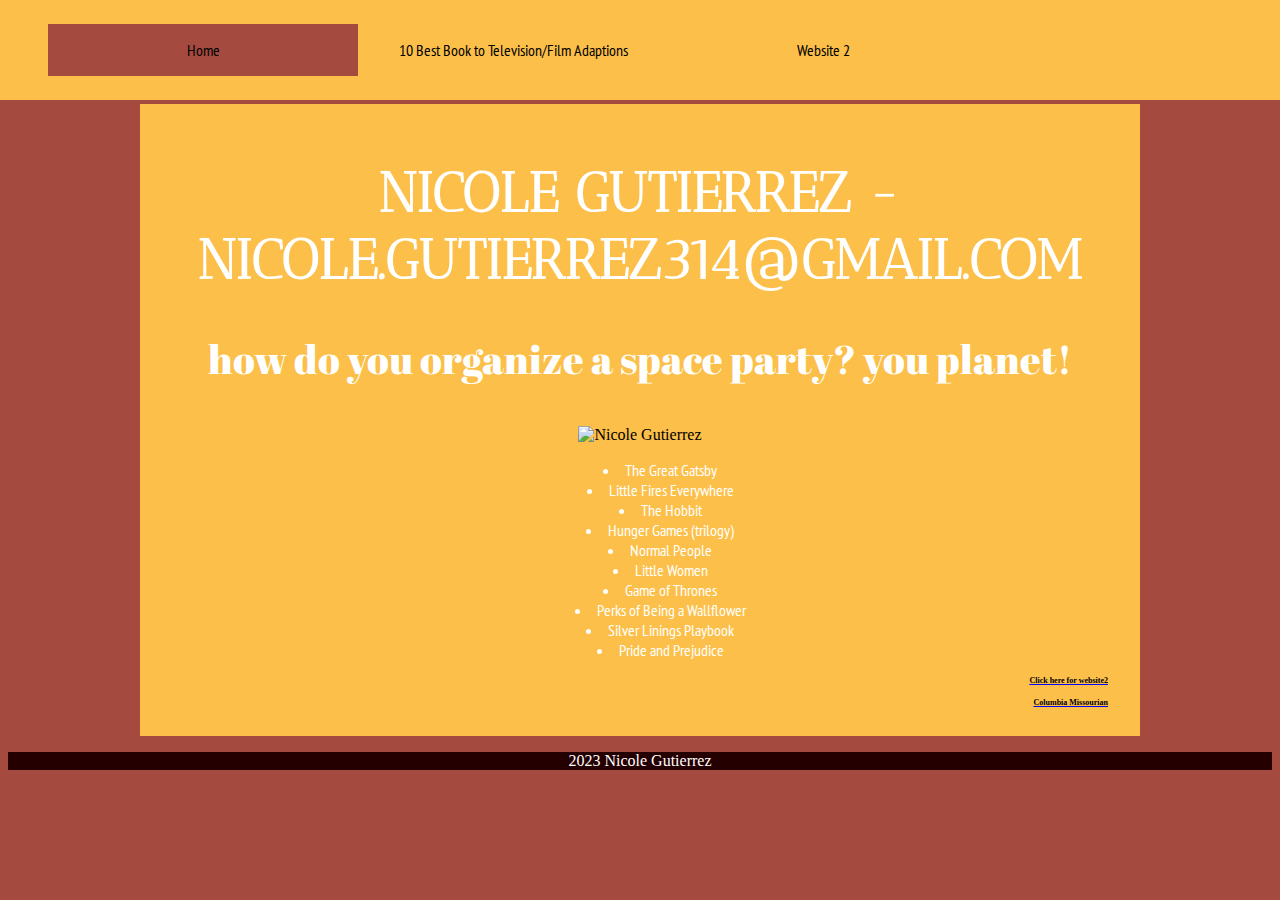
==== oldindex.html @ 1157df1b "update" ====
<!doctype html>
<html class="no-js" lang="en" dir="ltr">
	<head>

		<link rel="preconnect" href="https://fonts.googleapis.com">
		<link rel="preconnect" href="https://fonts.gstatic.com" crossorigin>
		<link href="https://fonts.googleapis.com/css2?family=Abril+Fatface&family=Antic+Didone&family=Gloock&family=Roboto+Slab:wght@100&display=swap" rel="stylesheet">

		<link rel="preconnect" href="https://fonts.googleapis.com">
		<link rel="preconnect" href="https://fonts.gstatic.com" crossorigin>
		<link href="https://fonts.googleapis.com/css2?family=Abril+Fatface&family=Antic+Didone&family=Gloock&family=PT+Sans+Narrow:wght@700&family=Roboto+Slab:wght@100&display=swap" rel="stylesheet">

		<link rel="stylesheet" href="css/stylenicolewebsitecopy.css">
		<meta charset='utf-8'>
			<title>NG example page</title>
	</head>

	 <nav class= "sticky">
      <ul>
        <li><a class="active" href="oldindex.html">Home</a></li>
        <li><a href="10bestadaptions.html">10 Best Book to Television/Film Adaptions</a></li>
        <li><a href="website2.html">Website 2</a></li>
      </ul>
    </nav>

<main>
	<h1>Nicole Gutierrez - nicole.gutierrez314@gmail.com</h1>
		<p>how do you organize a space party? you planet!</p>
		<a href="mailto:nicole.gutierrez314@gmail.com"><img src="img/nicolegutierrez.jpg" alt="Nicole Gutierrez"></a>
	<div>
		<ul>
			<li>The Great Gatsby</li>
			<li>Little Fires Everywhere</li>
			<li>The Hobbit</li>
			<li>Hunger Games (trilogy)</li>
			<li>Normal People</li>
			<li>Little Women</li>
			<li>Game of Thrones</li>
			<li>Perks of Being a Wallflower</li>
			<li>Silver Linings Playbook</li>
			<li>Pride and Prejudice</li>
		</ul>
	</div>
		<h5><a href="website2.html">Click here for website2</a></h5>
		<h5><a href="https://www.columbiamissourian.com/">Columbia Missourian</a></h5>
</main>
<footer>2023 Nicole Gutierrez</footer>	
</html>
---- css/stylenicolewebsitecopy.css ----
head {
	background-color: blue;
}


nav {
  color: black;
  background-color: #fcbf49;
  padding: .5rem;
  display: block;
  margin: 0;
  border-bottom: 0px solid #FFF;
  left: 0px;
}

.sticky {
  position: fixed;
  top: 0;
  width: 100%;
}

nav li, nav li a {
  width: 100%;
  text-align: center;
  display: flex;
  justify-content: center;
  align-items: center;
}

.active {
  background-color: #a44a3f;
  color: #000;
  padding: 1rem;
}

a:link {
  text-decoration: none;
  color: black;
}

a:visited {
  text-decoration: none;
  color: black;
}

a:hover {
  text-decoration: underline;
}

a:active {
  text-decoration: none;
}



main {
  width: 95%;
  max-width: 1000px;
  background: #fcbf49;
  /*border-radius: 1rem;*/
  padding: 1rem 2rem;
  box-sizing: border-box;
  margin: 1rem auto;
}

body {
	padding-top: 5rem;
	align-content: center;
	background-color: #a44a3f;
	text-align: center;
	color: white;
}

h1 {
	text-transform: uppercase;
	text-align: center;
	font-family: 'Antic Didone', serif;
	font-size: 3.5em;
	font-weight: 900;
}

h5 {
	text-decoration: underline;
	text-align: right;
	font-size: .5em;
	color: blue;
}

p {
	font-family: 'Abril Fatface', cursive;
	font-size: 2.5em;
	font-weight: normal;
}

ul {
	text-align: center;
	list-style-position: inside;
	font-family: 'PT Sans Narrow', sans-serif;
	font-size: 1.0em;
}

img {
	border-image: 0;
}

footer {
  background-color: #250001;
  text-align: center;
}




@media (min-width: 555px) {

  .media-holder {
    flex-direction: row;
  }

  .image-holder {
    width: 30%;
  }

  .media-list .text-holder {
    width: 70%;
  }

  nav ul {
    display: flex;
    flex-direction: row;
    flex-wrap: wrap;
  }

  nav li {
    width: 50%;
  }

}


@media (min-width: 800px) {

  .image-holder {
    width: 250px;
  }

  .media-list .text-holder {
    width: calc(100% - 250px);
  }

  nav li {
    width: 25%;
  }
}
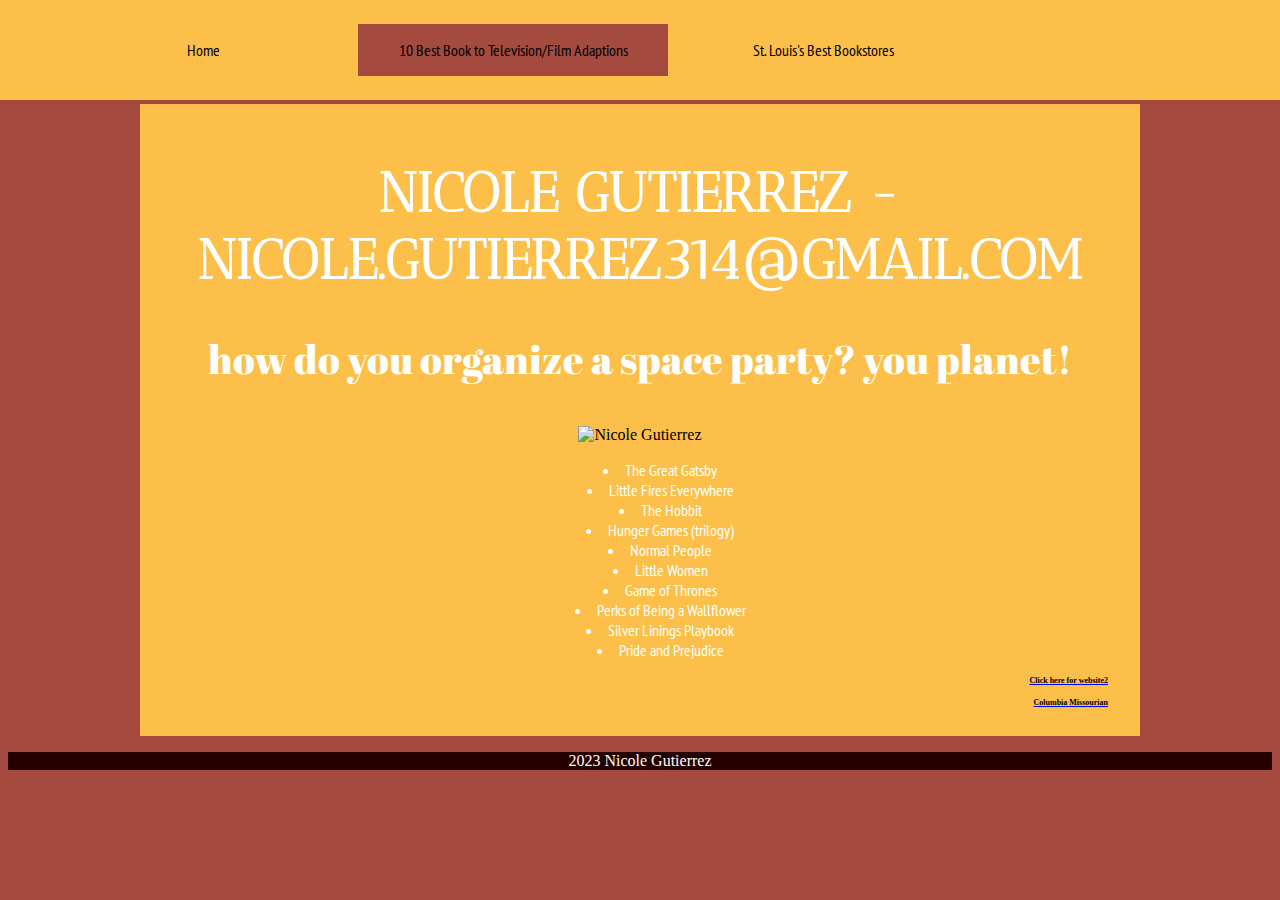
==== commit c7ab2caf: "photogallery" ====
--- a/oldindex.html
+++ b/oldindex.html
@@ -17,9 +17,9 @@
 
 	 <nav class= "sticky">
       <ul>
-        <li><a class="active" href="oldindex.html">Home</a></li>
-        <li><a href="10bestadaptions.html">10 Best Book to Television/Film Adaptions</a></li>
-        <li><a href="website2.html">Website 2</a></li>
+        <li><a href="oldindex.html">Home</a></li>
+        <li><a class="active" href="10bestadaptions.html">10 Best Book to Television/Film Adaptions</a></li>
+        <li><a href="stlouisbestbookstores.html">St. Louis's Best Bookstores</a></li>
       </ul>
     </nav>
 
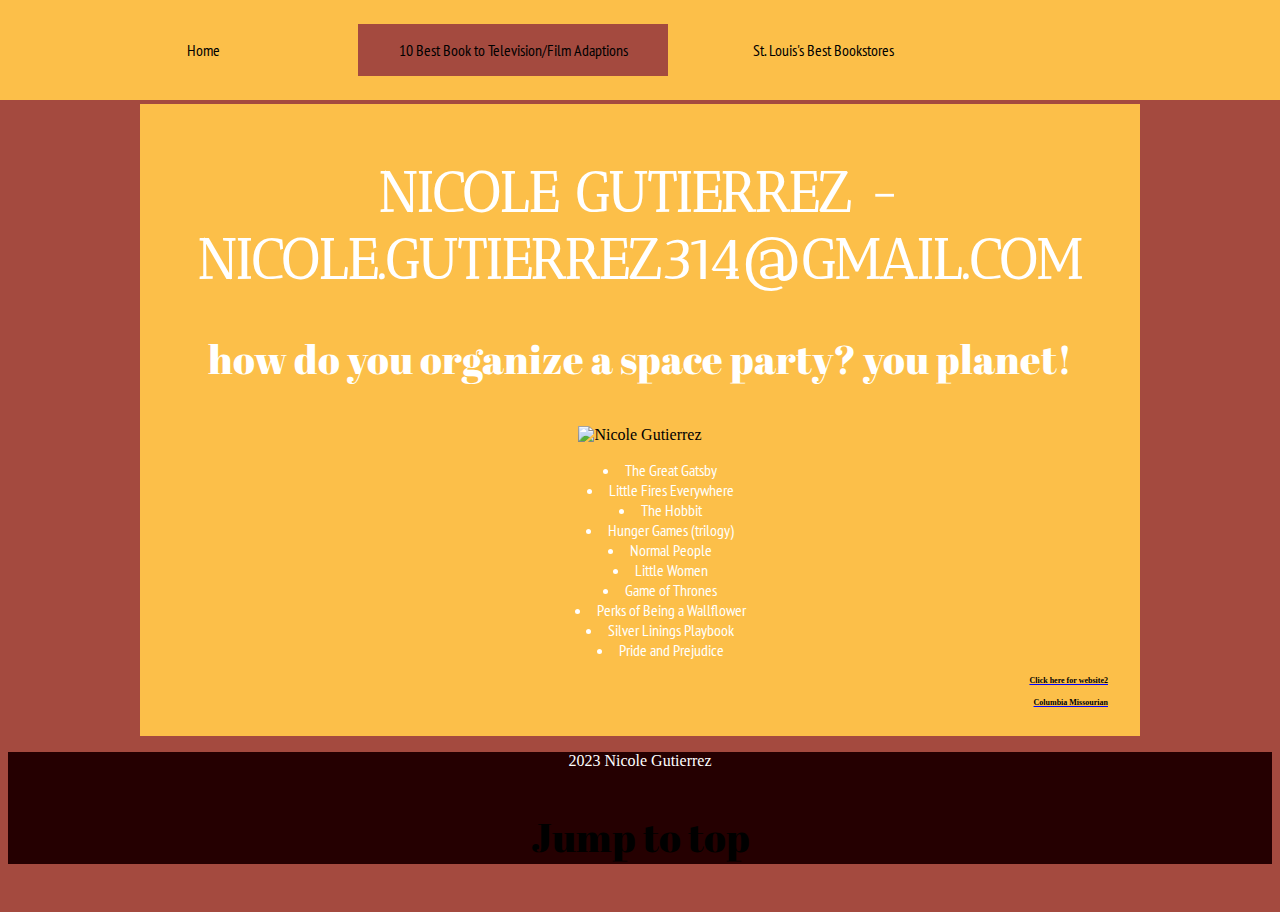
==== commit dd735fd1: "skips and gallery" ====
--- a/oldindex.html
+++ b/oldindex.html
@@ -14,7 +14,7 @@
 		<meta charset='utf-8'>
 			<title>NG example page</title>
 	</head>
-
+<header id="top">
 	 <nav class= "sticky">
       <ul>
         <li><a href="oldindex.html">Home</a></li>
@@ -22,6 +22,7 @@
         <li><a href="stlouisbestbookstores.html">St. Louis's Best Bookstores</a></li>
       </ul>
     </nav>
+    </header>
 
 <main>
 	<h1>Nicole Gutierrez - nicole.gutierrez314@gmail.com</h1>
@@ -44,5 +45,9 @@
 		<h5><a href="website2.html">Click here for website2</a></h5>
 		<h5><a href="https://www.columbiamissourian.com/">Columbia Missourian</a></h5>
 </main>
-<footer>2023 Nicole Gutierrez</footer>	
+<footer>2023 Nicole Gutierrez
+	<p>
+    <a href="#top">Jump to top</a>
+  </p>
+</footer>	
 </html>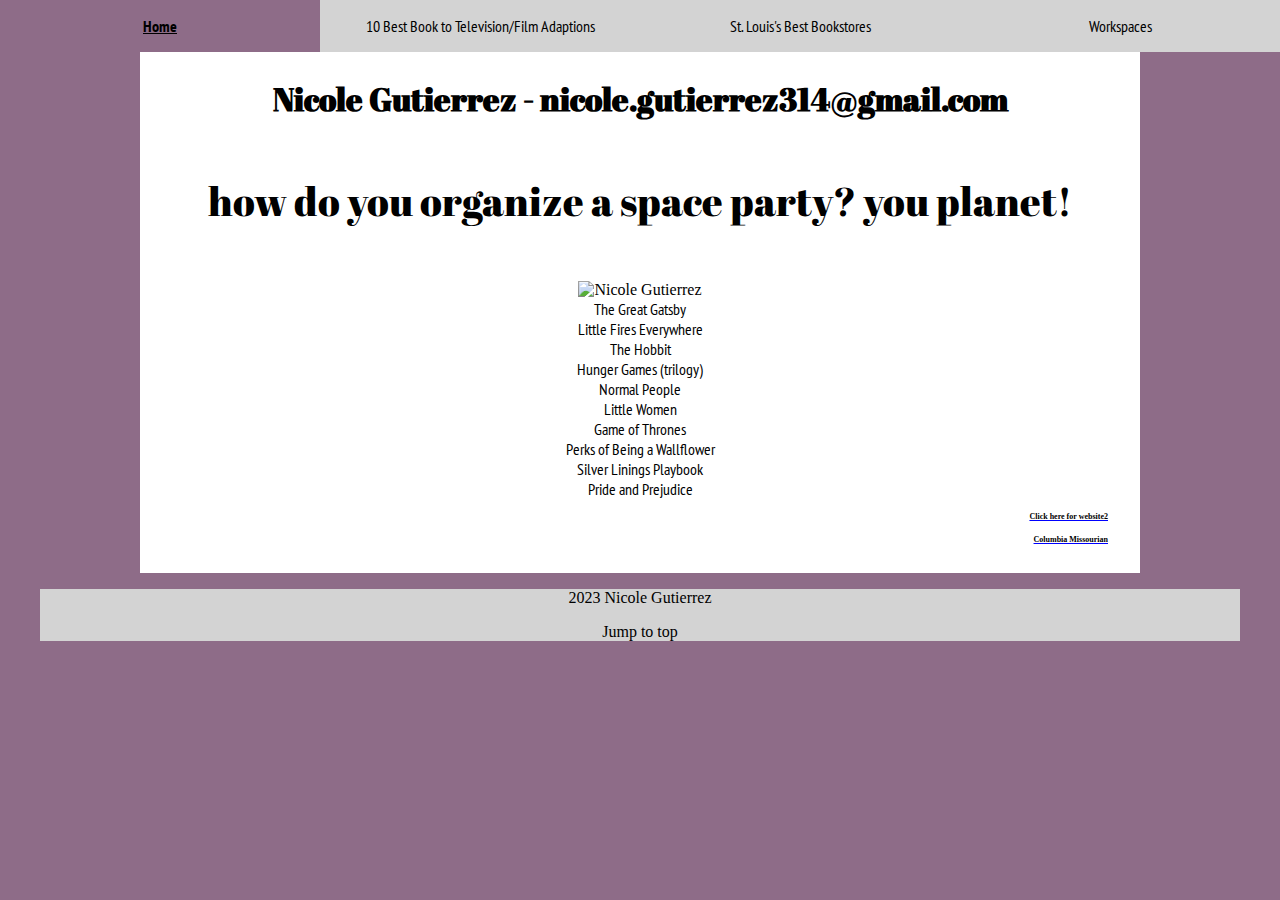
==== commit 6e8bf37a: "onecssupdate" ====
--- a/oldindex.html
+++ b/oldindex.html
@@ -10,24 +10,25 @@
 		<link rel="preconnect" href="https://fonts.gstatic.com" crossorigin>
 		<link href="https://fonts.googleapis.com/css2?family=Abril+Fatface&family=Antic+Didone&family=Gloock&family=PT+Sans+Narrow:wght@700&family=Roboto+Slab:wght@100&display=swap" rel="stylesheet">
 
-		<link rel="stylesheet" href="css/stylenicolewebsitecopy.css">
+		<link rel="stylesheet" href="css/styles.css">
 		<meta charset='utf-8'>
 			<title>NG example page</title>
 	</head>
 <header id="top">
 	 <nav class= "sticky">
       <ul>
-        <li><a href="oldindex.html">Home</a></li>
-        <li><a class="active" href="10bestadaptions.html">10 Best Book to Television/Film Adaptions</a></li>
+       <li><a class="active" href="oldindex.html">Home</a></li>
+        <li><a href="10bestadaptions.html">10 Best Book to Television/Film Adaptions</a></li>
         <li><a href="stlouisbestbookstores.html">St. Louis's Best Bookstores</a></li>
+        <li><a href="workspacesphoto.html">Workspaces</a></li>
       </ul>
     </nav>
     </header>
 
 <main>
 	<h1>Nicole Gutierrez - nicole.gutierrez314@gmail.com</h1>
-		<p>how do you organize a space party? you planet!</p>
-		<a href="mailto:nicole.gutierrez314@gmail.com"><img src="img/nicolegutierrez.jpg" alt="Nicole Gutierrez"></a>
+		<h4>how do you organize a space party? you planet!</h4>
+		<a class="imgcenter" href="mailto:nicole.gutierrez314@gmail.com"><img src="img/nicolegutierrez.jpg" alt="Nicole Gutierrez"></a>
 	<div>
 		<ul>
 			<li>The Great Gatsby</li>
--- a/css/styles.css
+++ b/css/styles.css
@@ -0,0 +1,287 @@
+
+
+nav {
+  color: black;
+  background-color: lightgray;
+  padding: 0rem;
+  display: block;
+  margin: 0;
+  border-bottom: 0px solid #8e6c88;
+  left: 0px;
+}
+
+.sticky {
+  position: fixed;
+  top: 0;
+  width: 100%;
+}
+
+ul, ol {
+  list-style-type: none;
+  padding-inline-start: 0px;
+  margin-block-start: 0px;
+  margin-block-end: 0px;
+}
+
+ul {
+  text-align: center;
+  list-style-position: inside;
+  font-family: 'PT Sans Narrow', sans-serif;
+  font-size: 1.0em;
+}
+
+nav li, nav li a {
+  width: 100%;
+  text-align: center;
+  display: flex;
+  justify-content: center;
+  align-items: center;
+}
+
+.active {
+  background-color: #8e6c88;
+  color: #000;
+  padding: 1rem;
+  font-weight: bold;
+}
+
+.imgcenter {
+   display: flex;
+  justify-content: center;
+  align-items: center;
+}
+
+body {
+  margin: 40px;
+  background-color: #8e6c88;
+}
+
+main {
+  width: 95%;
+  max-width: 1000px;
+  background: #FFF;
+  /*border-radius: 1rem;*/
+  padding: 1rem 2rem;
+  box-sizing: border-box;
+  margin: 1rem auto;
+}
+
+
+
+.firstcharacter {
+  color: #8e6c88;
+  float: left;
+  font-family: 'Abril Fatface', cursive;
+  font-size: 3rem;
+  line-height: 2rem;
+  padding-top: .5rem;
+  padding-right: .5rem;
+  padding-left: .5rem;
+}
+
+
+h1 {
+  color: black;
+  font-family: 'Abril Fatface', cursive;
+  text-align: center;
+}
+h2 {
+   text-transform: uppercase;
+}
+h3 {
+  color: darkgrey;
+}
+h4 {
+  font-family: 'Abril Fatface', cursive;
+  font-size: 2.5em;
+  font-weight: normal;
+  text-align: center;
+}
+h5 {
+  text-decoration: underline;
+  text-align: right;
+  font-size: .5em;
+  color: blue;
+}
+p {
+  color: black;
+}
+footer {
+  background-color: lightgray;
+  text-align: center;
+  padding-bottom: 0rem;
+}
+
+
+
+
+a:link {
+  text-decoration: none;
+  color: black;
+}
+
+a:visited {
+  text-decoration: none;
+  color: black;
+}
+
+a:hover {
+  text-decoration: underline;
+}
+
+a:active {
+  text-decoration: none;
+}
+
+
+.skip {
+  position: absolute;
+  width: 1px;
+  height: 1px;
+  padding: 0;
+  margin: -1px;
+  overflow: hidden;
+}
+
+.skip:focus {
+  /*position: static;
+  width: auto;
+  height: auto;
+  */
+   width: unset;
+  height: unset;
+  position: relative;
+  padding: unset;
+  margin: unset;
+  font-size: 2rem;
+}
+
+
+
+/*
+
+button {
+  background-color: #8e6c88;
+  border-color: lightgray;
+  border-radius: 5pt;
+  color: lightgray;
+  min-width: 5rem;
+  font-family: 'Roboto Slab', serif;
+}*/
+.button_holder {
+  display: flex;
+  flex-direction: row;
+  justify-content: space-between;
+  margin-top: 1rem;
+}
+
+button {
+ background-color: #8e6c88;
+  border-color: lightgray;
+  min-width: 5rem;
+border-radius: 5pt;
+  color: lightgray;
+  font-family: 'Roboto Slab', serif;
+}
+
+.gallery-image {
+  margin-block-start: 0;
+  margin-block-end: 0;
+  margin-inline-start: 0;
+  margin-inline-end: 0;
+  margin: 1rem auto;
+  width: 100%;
+  max-width: 1000px;
+}
+
+.gallery-image img {
+  width: 100%;
+}
+
+figcaption {
+  margin: 0.5rem;
+  font-family: 'PT Sans Narrow', sans-serif;
+}
+
+.hideThis {
+  display: none;
+}
+
+
+
+
+
+.location-holder, .media-holder {
+  width: 100%;
+  margin: 4rem 0;
+  display: flex;
+  flex-direction: column;
+  gap: 1.2rem;
+  box-sizing: border-box;
+}
+
+.image-holder, .text-holder {
+  width: 100%;
+  padding: 0;
+  margin: 0;
+  display: flex;
+  flex-direction: column;
+  box-sizing: border-box;
+}
+
+.image-holder img {
+  width: 100%;
+  max-width: 250px;
+  margin: 0 auto;
+}
+
+
+
+@media (min-width: 555px) {
+
+  .media-holder {
+    flex-direction: row;
+  }
+
+  .image-holder {
+    width: 30%;
+  }
+
+  .media-list .text-holder {
+    width: 70%;
+  }
+
+  nav ul {
+    display: flex;
+    flex-direction: row;
+    flex-wrap: wrap;
+  }
+
+  nav li {
+    width: 50%;
+  }
+
+}
+
+
+@media (min-width: 800px) {
+
+  .image-holder {
+    width: 250px;
+  }
+
+  .media-list .text-holder {
+    width: calc(100% - 250px);
+  }
+
+  nav li {
+    width: 25%;
+  }
+}
+
+
+
+
+
+
+
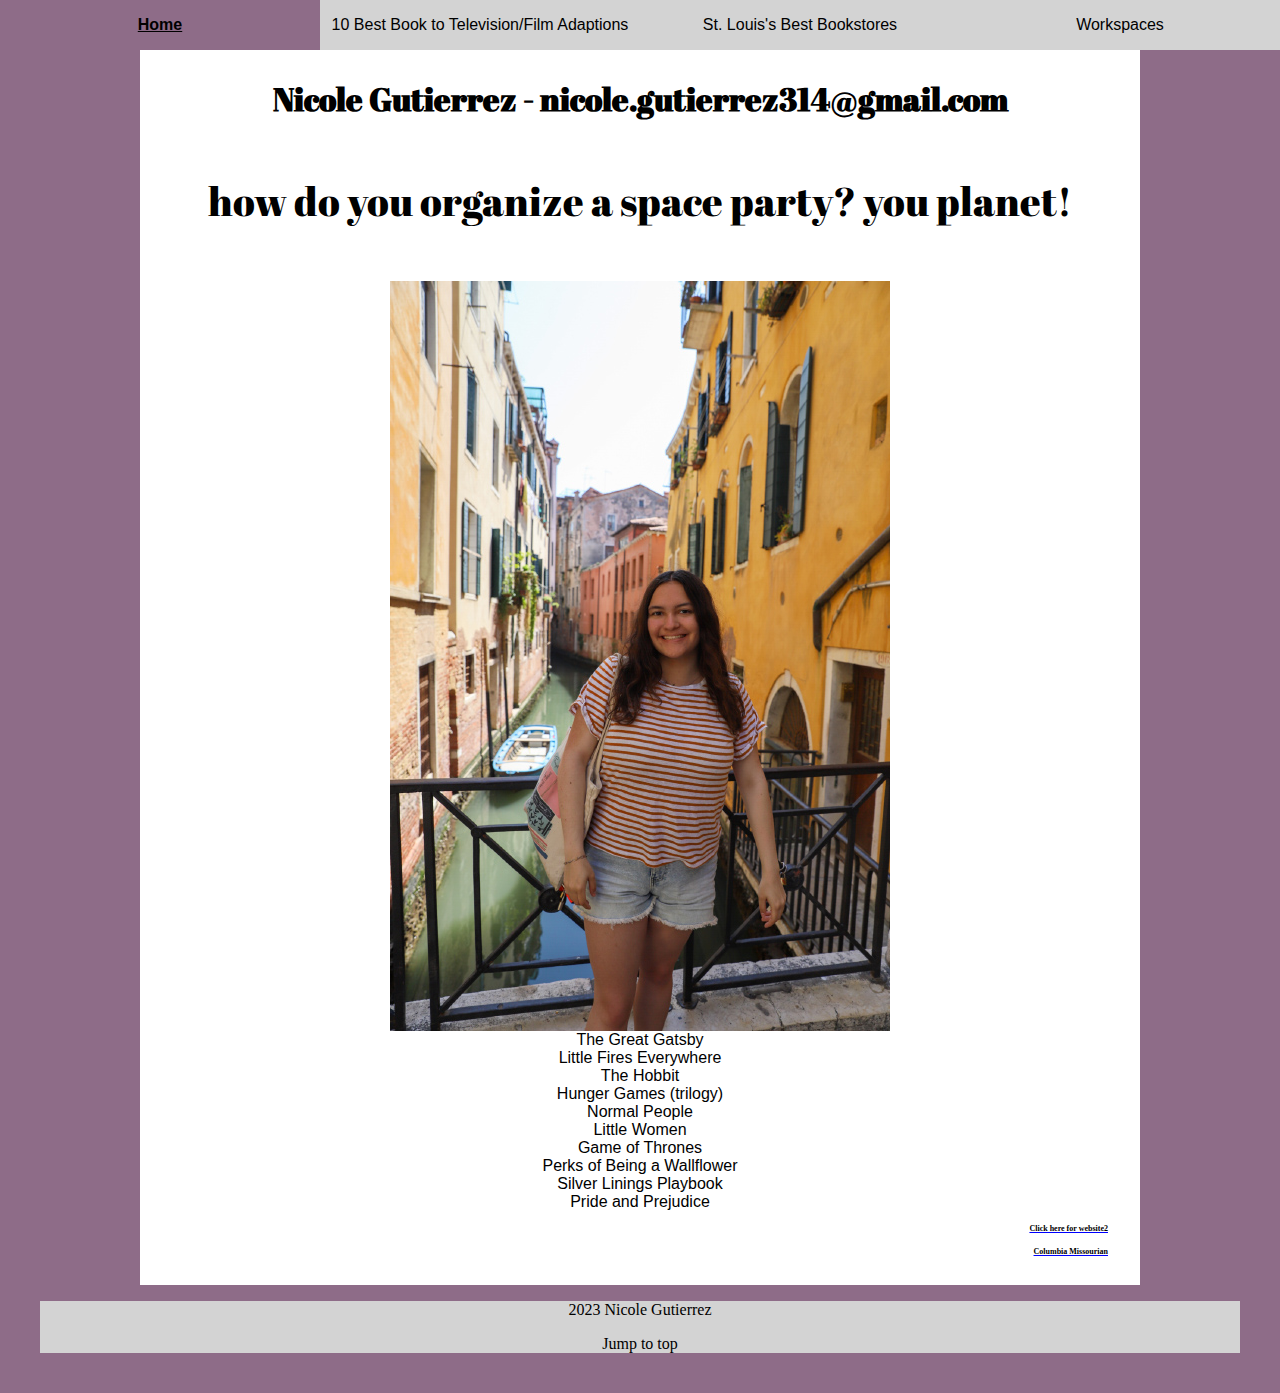
==== commit 20da6603: "new javascript" ====
--- a/oldindex.html
+++ b/oldindex.html
@@ -8,7 +8,7 @@
 
 		<link rel="preconnect" href="https://fonts.googleapis.com">
 		<link rel="preconnect" href="https://fonts.gstatic.com" crossorigin>
-		<link href="https://fonts.googleapis.com/css2?family=Abril+Fatface&family=Antic+Didone&family=Gloock&family=PT+Sans+Narrow:wght@700&family=Roboto+Slab:wght@100&display=swap" rel="stylesheet">
+		<link href="https://fonts.googleapis.com/css2?family=Abril+Fatface&family=Gloock&family=Roboto+Slab:wght@100&display=swap" rel="stylesheet">
 
 		<link rel="stylesheet" href="css/styles.css">
 		<meta charset='utf-8'>
@@ -28,7 +28,7 @@
 <main>
 	<h1>Nicole Gutierrez - nicole.gutierrez314@gmail.com</h1>
 		<h4>how do you organize a space party? you planet!</h4>
-		<a class="imgcenter" href="mailto:nicole.gutierrez314@gmail.com"><img src="img/nicolegutierrez.jpg" alt="Nicole Gutierrez"></a>
+		<a class="imgcenter" href="mailto:nicole.gutierrez314@gmail.com"><img src="img/nicolegutierrez.JPG" alt="Nicole Gutierrez"></a>
 	<div>
 		<ul>
 			<li>The Great Gatsby</li>
--- a/css/styles.css
+++ b/css/styles.css
@@ -208,7 +208,9 @@
 }
 
 
-
+html.sr .load-hidden {
+    visibility: hidden;
+}
 
 
 .location-holder, .media-holder {
@@ -234,6 +236,7 @@
   max-width: 250px;
   margin: 0 auto;
 }
+
 
 
 
